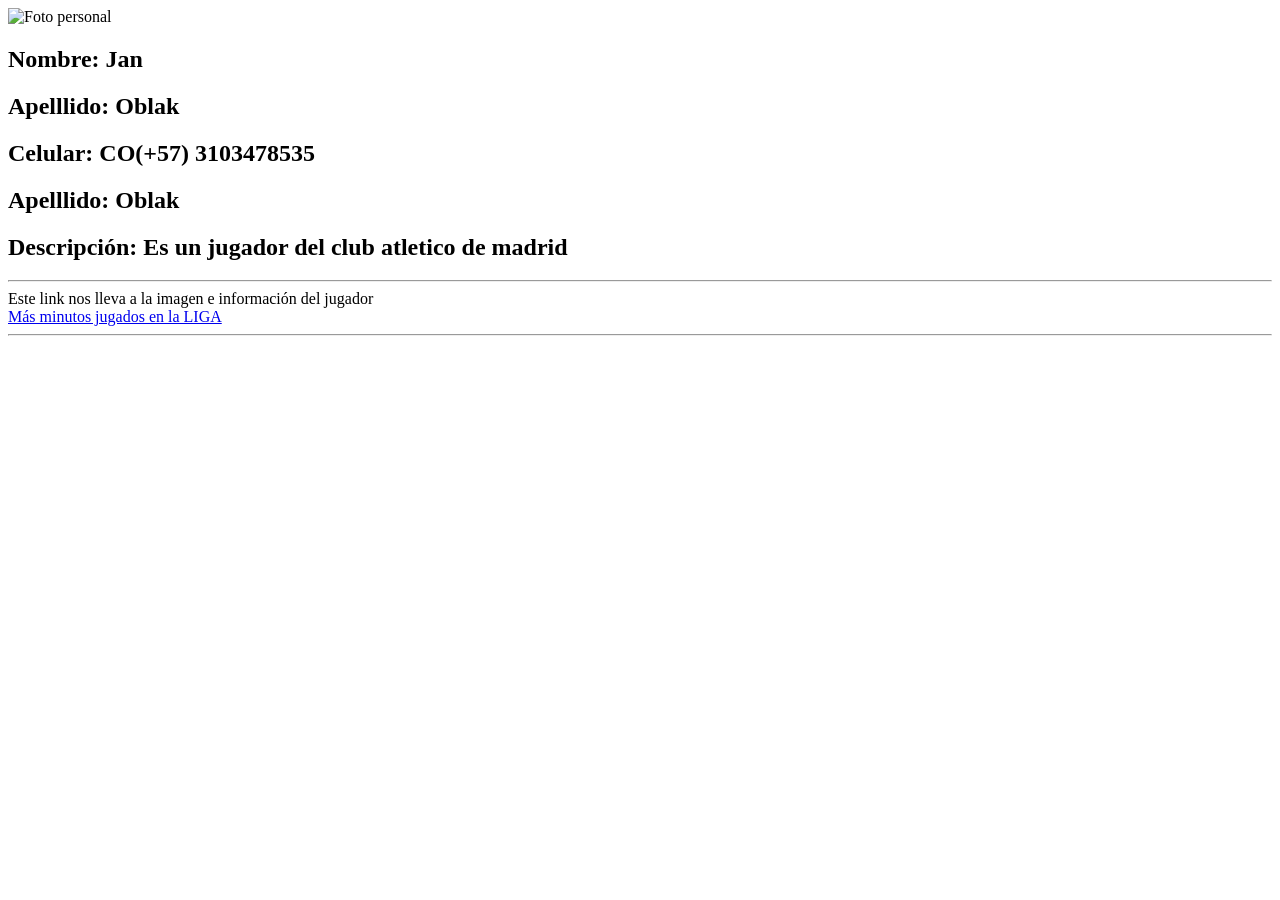
==== Index.html @ 818e1757 "First Saved" ====
<!DOCTYPE html>
<html lang="en">
<head>
    <meta charset="UTF-8">
    <meta name="viewport" content="width=device-width, initial-scale=1.0">
    <title>PRUEBA</title>
    <link rel="icon"type ="image/x-icon" href="https://yt3.googleusercontent.com/AcY_CWcWLKSLB7OsnmVrxDyfLJXaTcyj_o7TgZwZsIJiW32kxzwF0I0tSUov1x9zNV05zgvy=s160-c-k-c0x00ffffff-no-rj">
</head>
<body>
   


    <img style ="height: 300px;" src="https://as01.epimg.net/futbol/imagenes/2021/05/19/album/1621441379_478097_1621449175_noticia_normal.jpg" alt="Foto personal">

<h2> Nombre: Jan</h2>
<h2> Apelllido: Oblak</h2>
<h2> Celular: CO(+57) 3103478535</h2>
<h2> Apelllido: Oblak</h2>
<h2> Descripción: Es un jugador del club atletico de madrid</h2>


<hr/>
<a href="https://as.com/futbol/2021/05/22/album/1621634711_918031.html"></a>  Este link nos lleva a la imagen e información del jugador</a>
<a href="https://as.com/futbol/2021/05/22/album/1621634711_918031.html"><br>  Más minutos jugados en la LIGA</a>
<hr/>
</body>
</html>
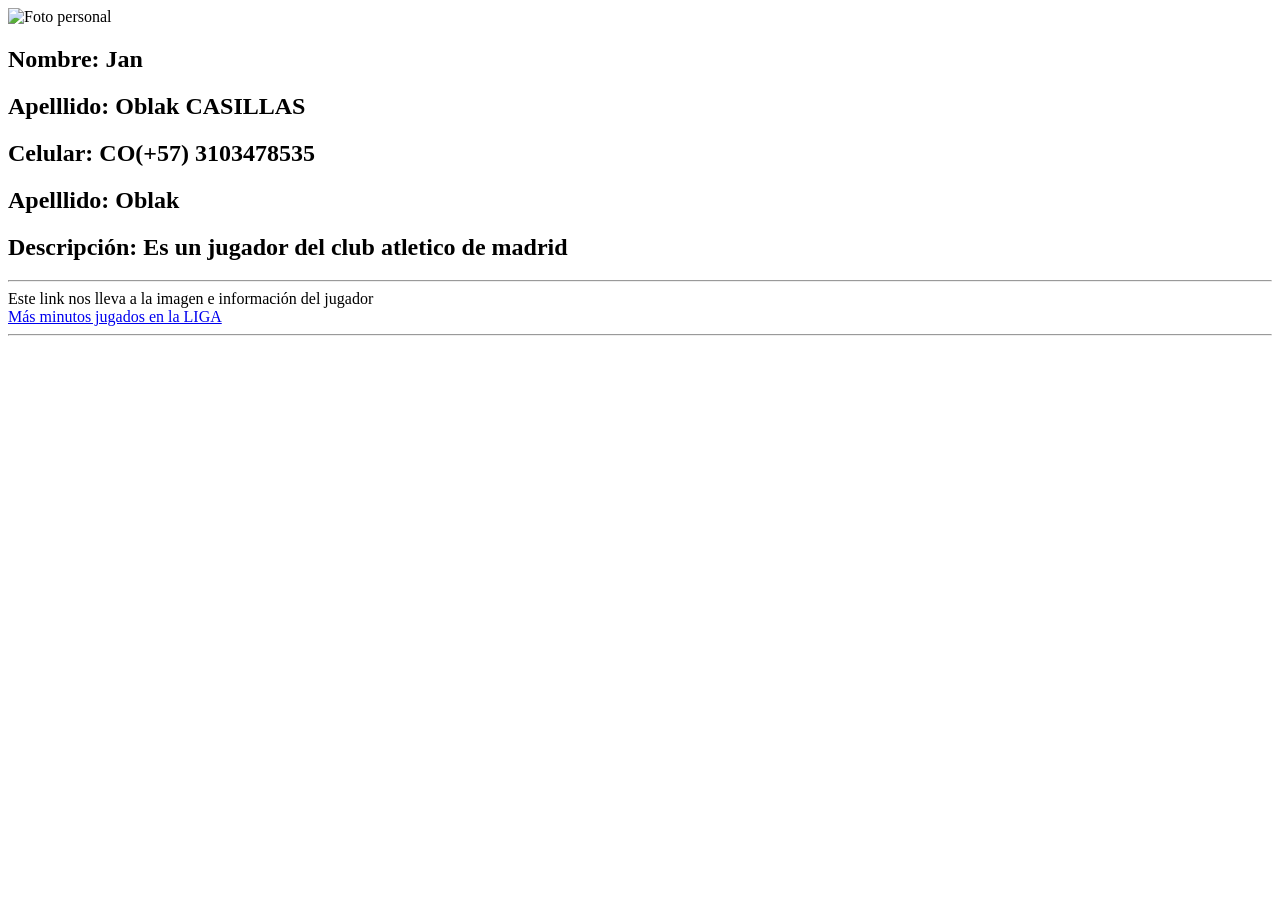
==== commit c7ec417b: "Second Saved" ====
--- a/Index.html
+++ b/Index.html
@@ -13,7 +13,7 @@
     <img style ="height: 300px;" src="https://as01.epimg.net/futbol/imagenes/2021/05/19/album/1621441379_478097_1621449175_noticia_normal.jpg" alt="Foto personal">
 
 <h2> Nombre: Jan</h2>
-<h2> Apelllido: Oblak</h2>
+<h2> Apelllido: Oblak CASILLAS</h2>
 <h2> Celular: CO(+57) 3103478535</h2>
 <h2> Apelllido: Oblak</h2>
 <h2> Descripción: Es un jugador del club atletico de madrid</h2>
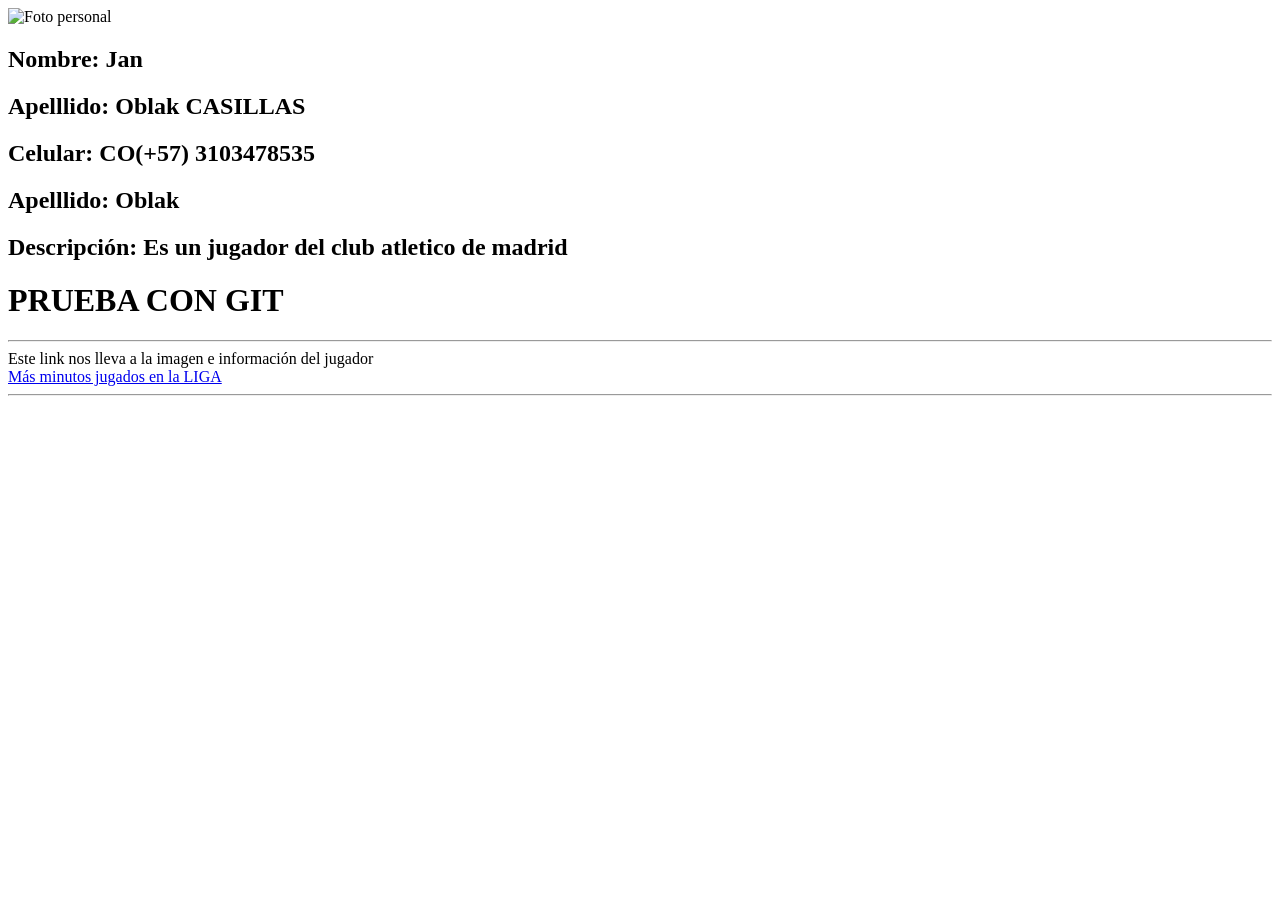
==== commit 6518ff92: "Tercer cambio" ====
--- a/Index.html
+++ b/Index.html
@@ -17,7 +17,7 @@
 <h2> Celular: CO(+57) 3103478535</h2>
 <h2> Apelllido: Oblak</h2>
 <h2> Descripción: Es un jugador del club atletico de madrid</h2>
-
+<h1> PRUEBA CON GIT </h1>
 
 <hr/>
 <a href="https://as.com/futbol/2021/05/22/album/1621634711_918031.html"></a>  Este link nos lleva a la imagen e información del jugador</a>
